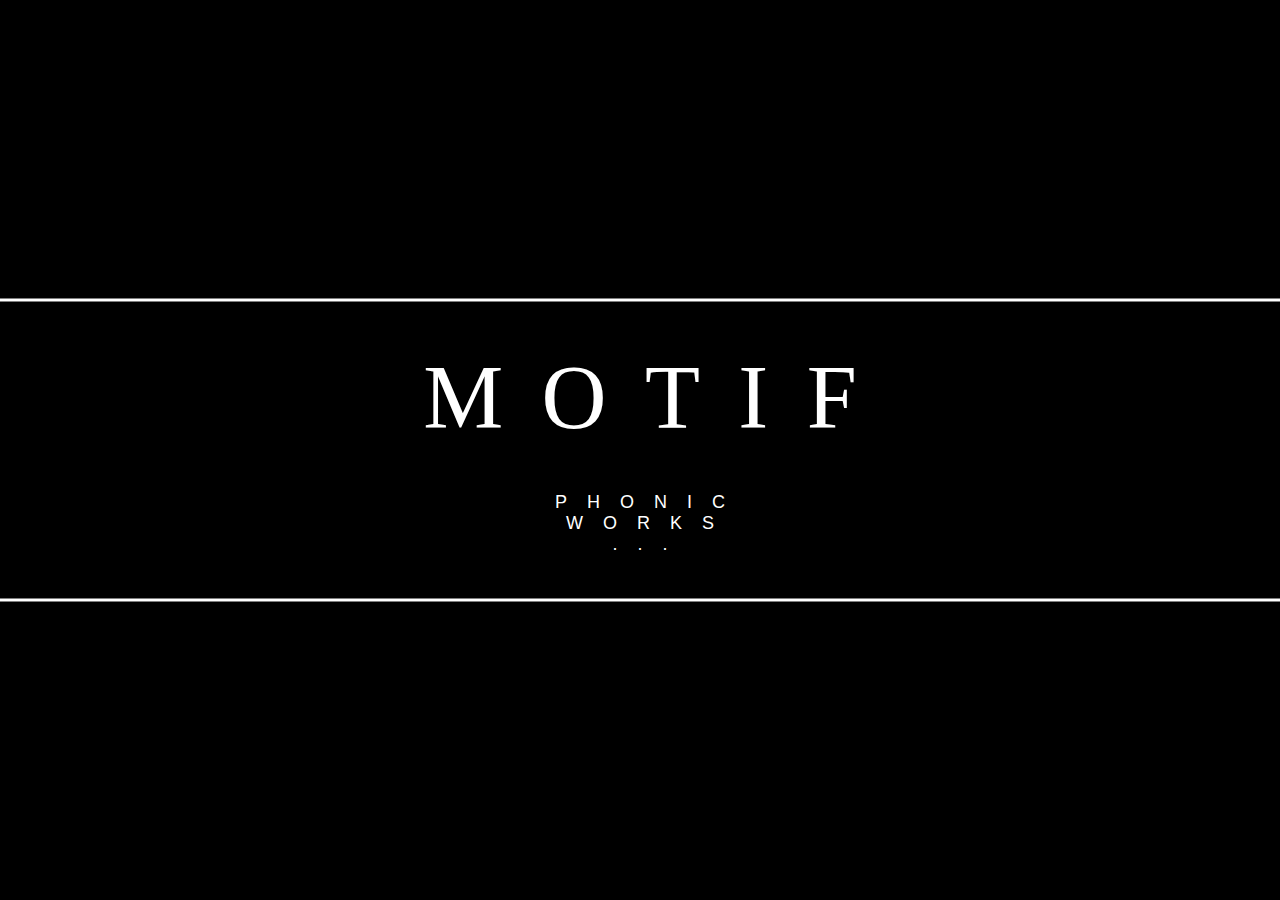
==== index.html @ 98c65921 "getting files together" ====
<!DOCTYPE html>
<!-- saved from url=(0017)https://motif.pw/ -->
<html><head><meta http-equiv="Content-Type" content="text/html; charset=UTF-8">
    
    <meta name="viewport" content="width=device-width, initial-scale=1">
    <title>M O T I F</title>
    </head>
    
    <body>
    <p>Motif Phonic Works</p>

    <!-- update the version number as needed -->
    <script defer="" src="./M O T I F_files/firebase-app-compat.js.download"></script>
    <!-- include only the Firebase features as you need -->
    <!-- <script defer src="/__/firebase/9.0.1/firebase-auth-compat.js"></script>
    <script defer src="/__/firebase/9.0.1/firebase-database-compat.js"></script>
    <script defer src="/__/firebase/9.0.1/firebase-firestore-compat.js"></script>
    <script defer src="/__/firebase/9.0.1/firebase-functions-compat.js"></script>
    <script defer src="/__/firebase/9.0.1/firebase-messaging-compat.js"></script>
    <script defer src="/__/firebase/9.0.1/firebase-storage-compat.js"></script>
    <script defer src="/__/firebase/9.0.1/firebase-analytics-compat.js"></script>
    <script defer src="/__/firebase/9.0.1/firebase-remote-config-compat.js"></script>
    <script defer src="/__/firebase/9.0.1/firebase-performance-compat.js"></script> -->
    <!-- 
      initialize the SDK after all desired features are loaded, set useEmulator to false
      to avoid connecting the SDK to running emulators.
    -->
  
      <style>
          :root{
            --intro-anim-t:5s;
          }
          
          body{
            background-color: black;
          }

          @keyframes logo-present{
              from{opacity:0;}
              50%{opacity:1;}
              to{opacity:0; visibility:hidden;}
          }
          @keyframes actions-present{
              from{opacity:0;}
              50%{opacity:0;}
              to{opacity:1;}
          }
          
          .banner{
              position: absolute;
              top: 50%;
              left: 50%;
              width:100%;
              height:33vh;
              transform: translate(-50%, -50%);
              border-top-style: solid;
              border-bottom-style: solid;
              color: white; 
              background-color: black; 
              overflow: hidden;
          }
          .banner-contract{
              height:0px;
              border-width:0px;
              border-color:black;
          }
          .banner-contract div{
              opacity:0;
          }
          
          #actions-main.banner{
              display:flex;
              justify-content: space-evenly;
              align-items: center;

              animation-name: actions-present;
              animation-duration: var(--intro-anim-t);
              animation-fill-mode: forwards;
              transition-duration:0.5s;
          }
          #waveform.banner {
              visibility:hidden;
              border-style:none;
          }
          
          #actions-main.banner div {
/*              border-color:red;
              border-style:solid;*/
              color:white;
              transition-property: transform, border-color;
              transition-duration: 2s;
          } 
          
          #actions-main.banner div:hover{
              transform: rotateZ(360deg);
              cursor: pointer;
          }
          
          #logo.banner{
              display:flex;
              flex-direction:column;
              justify-content:space-evenly;
              
              animation-name: logo-present;
              animation-duration: var(--intro-anim-t);
              animation-fill-mode: forwards;
          }
          
          #logo.banner p{
            text-align: center;
            color:white;
          }
          
          #text-motif{
              font-size:10vh; 
              font-family: Georgia; 
              letter-spacing: 3vw;
              margin:0px;
              margin-right: -3vw;
          }
          #text-motif-sub{
              font-size:2vh;
              font-family: Helvetica; 
              letter-spacing:20px;
              margin:0px;
              margin-right: -20px;
          }
          
          .action-button{
              text-decoration: none; 
              border:none; 
              color:white;
              background-color:black;
              transition-duration:1s;
          }
          .action-button:hover{
              color:gray;
          }
          
          
          #clippy{
              border-color:blue;
              border-style:solid;
              background-color:black;
              width:200px;
              height:200px;
              clip-path: polygon(2% 0, 98% 0, 97% 100%, 2% 100%);
              transition: clip-path 1s;
          }
          #clippy:hover{
              clip-path: polygon(2% 0, 10% 0, 97% 100%, 90% 100%);
          }
          
          </style>

      <div class="banner" id="waveform" style="visibility: visible;">
        <canvas id="cv_waveform" width="958" height="305"></canvas>
      </div>
      
      <div class="banner banner-contract" id="actions-main">
        <div>
          <button class="action-button" id="btn_bonk">
            <i class="material-icons" style="font-size:30vh; padding:0px; margin:0px;">volume_up</i>
          </button>
        </div>
        
        <a id="clippy" href="https://motif.pw/page2.html">Hello</a>
      </div>

      <div class="banner" id="logo">
        <p id="text-motif">MOTIF</p>
        <p id="text-motif-sub">PHONIC<br>WORKS<br>...</p>
      </div>

          
          <script src="./M O T I F_files/tone"></script>
              <script>
                const synth = new Tone.MonoSynth().toDestination();
                synth.envelope.attack = 2;
                synth.envelope.decay = 2;
                synth.envelope.sustain = 1;
                synth.envelope.release = 10;
                synth.type = "sawtooth";
                
                const wave = new Tone.Waveform();
                wave.size = 2048;
                synth.connect(wave);
                
                document.getElementById("btn_bonk").onclick = function () {
                  synth.triggerAttackRelease("a2", "4"); document.getElementById("actions-main").classList.toggle('banner-contract');
                  document.getElementById("waveform").style.visibility = 'visible';
                };
                
                var cv = document.getElementById("cv_waveform");
                var ctx = cv.getContext("2d");
                ctx.canvas.width = window.innerWidth;
                ctx.canvas.height = window.innerHeight*0.33;
                var i=0;
                var ww = 1.0;
                
                function drawWave(){
                  ctx.fillStyle = 'rgba(0,0,0,0.4)';
                  ctx.strokeStyle = 'white';
                  ctx.lineWidth = 3;
                  ctx.fillRect(0,0,ctx.canvas.width, ctx.canvas.height);
                                    
                  var da = wave.getValue();
                  const cc = ctx.canvas.height/2;
                  var i = (ctx.canvas.width*ww) / da.length;
                  var x = 0;
                  var y = cc;
                  ctx.beginPath();
                  ctx.moveTo(x,y);
                  
                  da.forEach(function(e){
                    y = e*cc + cc;
                    ctx.lineTo(x,y);
                    x = x+i;
                  });
                  
                  ctx.stroke();
                  requestAnimationFrame(drawWave);
                  
                }
                
                drawWave();
          </script> 
  

</body></html>
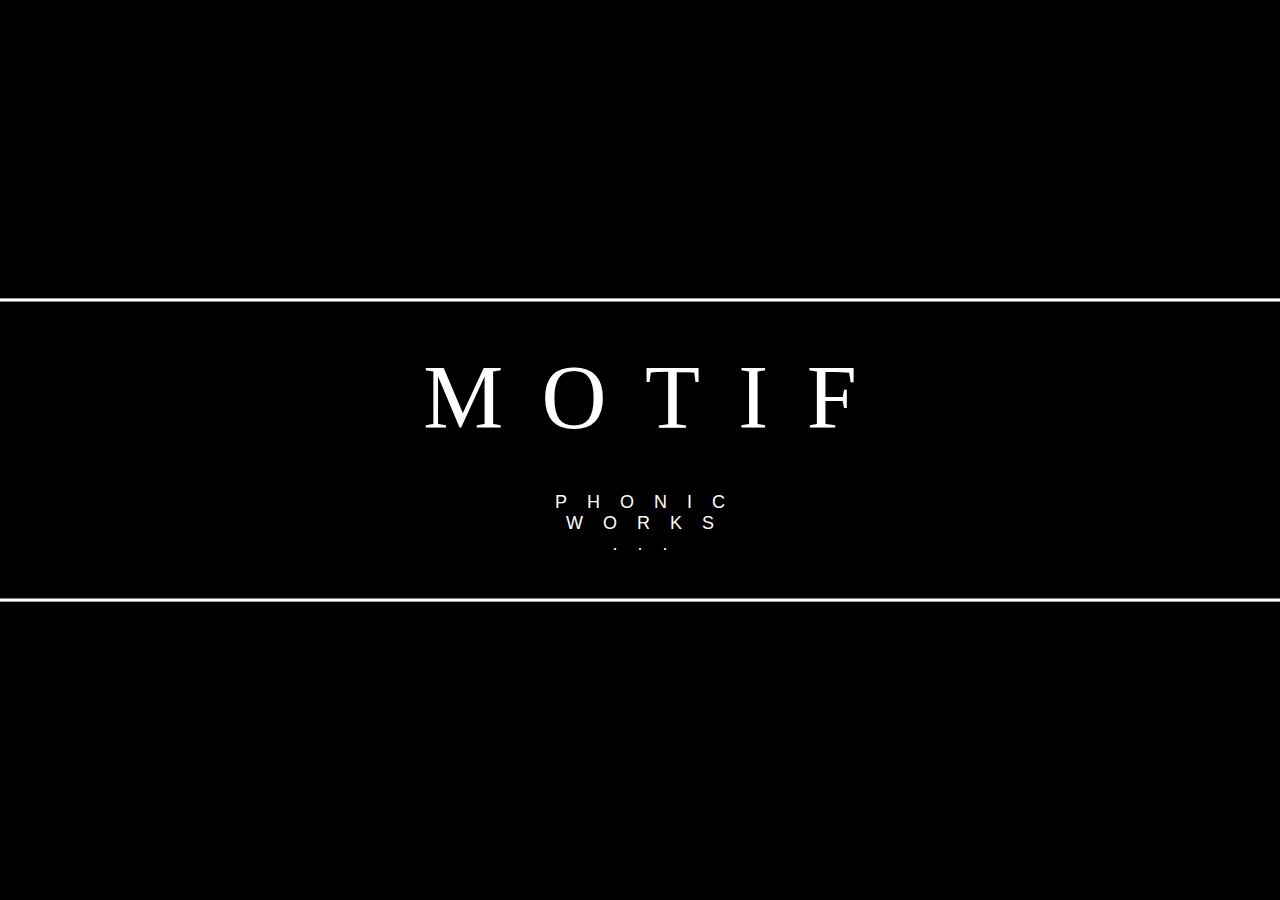
==== commit 36214691: "place holder for static host" ====
--- a/index.html
+++ b/index.html
@@ -1,230 +1,21 @@
 <!DOCTYPE html>
-<!-- saved from url=(0017)https://motif.pw/ -->
-<html><head><meta http-equiv="Content-Type" content="text/html; charset=UTF-8">
-    
-    <meta name="viewport" content="width=device-width, initial-scale=1">
-    <title>M O T I F</title>
-    </head>
-    
-    <body>
-    <p>Motif Phonic Works</p>
+<html>
+	<head>
+		<meta http-equiv="Content-Type" content="text/html; charset=UTF-8">
+		<link rel="stylesheet" href="style.css">
+		<meta name="viewport" content="width=device-width, initial-scale=1">
+		<meta name="description" content="Motif Phonic Works">
+		<title>M O T I F</title>
+	</head>
 
-    <!-- update the version number as needed -->
-    <script defer="" src="./M O T I F_files/firebase-app-compat.js.download"></script>
-    <!-- include only the Firebase features as you need -->
-    <!-- <script defer src="/__/firebase/9.0.1/firebase-auth-compat.js"></script>
-    <script defer src="/__/firebase/9.0.1/firebase-database-compat.js"></script>
-    <script defer src="/__/firebase/9.0.1/firebase-firestore-compat.js"></script>
-    <script defer src="/__/firebase/9.0.1/firebase-functions-compat.js"></script>
-    <script defer src="/__/firebase/9.0.1/firebase-messaging-compat.js"></script>
-    <script defer src="/__/firebase/9.0.1/firebase-storage-compat.js"></script>
-    <script defer src="/__/firebase/9.0.1/firebase-analytics-compat.js"></script>
-    <script defer src="/__/firebase/9.0.1/firebase-remote-config-compat.js"></script>
-    <script defer src="/__/firebase/9.0.1/firebase-performance-compat.js"></script> -->
-    <!-- 
-      initialize the SDK after all desired features are loaded, set useEmulator to false
-      to avoid connecting the SDK to running emulators.
-    -->
-  
-      <style>
-          :root{
-            --intro-anim-t:5s;
-          }
-          
-          body{
-            background-color: black;
-          }
+	<body>
+		<div class="banner" id="more">
+			<p id="text-motif-sub">Stay "Tuned"</p>
+		</div>
 
-          @keyframes logo-present{
-              from{opacity:0;}
-              50%{opacity:1;}
-              to{opacity:0; visibility:hidden;}
-          }
-          @keyframes actions-present{
-              from{opacity:0;}
-              50%{opacity:0;}
-              to{opacity:1;}
-          }
-          
-          .banner{
-              position: absolute;
-              top: 50%;
-              left: 50%;
-              width:100%;
-              height:33vh;
-              transform: translate(-50%, -50%);
-              border-top-style: solid;
-              border-bottom-style: solid;
-              color: white; 
-              background-color: black; 
-              overflow: hidden;
-          }
-          .banner-contract{
-              height:0px;
-              border-width:0px;
-              border-color:black;
-          }
-          .banner-contract div{
-              opacity:0;
-          }
-          
-          #actions-main.banner{
-              display:flex;
-              justify-content: space-evenly;
-              align-items: center;
-
-              animation-name: actions-present;
-              animation-duration: var(--intro-anim-t);
-              animation-fill-mode: forwards;
-              transition-duration:0.5s;
-          }
-          #waveform.banner {
-              visibility:hidden;
-              border-style:none;
-          }
-          
-          #actions-main.banner div {
-/*              border-color:red;
-              border-style:solid;*/
-              color:white;
-              transition-property: transform, border-color;
-              transition-duration: 2s;
-          } 
-          
-          #actions-main.banner div:hover{
-              transform: rotateZ(360deg);
-              cursor: pointer;
-          }
-          
-          #logo.banner{
-              display:flex;
-              flex-direction:column;
-              justify-content:space-evenly;
-              
-              animation-name: logo-present;
-              animation-duration: var(--intro-anim-t);
-              animation-fill-mode: forwards;
-          }
-          
-          #logo.banner p{
-            text-align: center;
-            color:white;
-          }
-          
-          #text-motif{
-              font-size:10vh; 
-              font-family: Georgia; 
-              letter-spacing: 3vw;
-              margin:0px;
-              margin-right: -3vw;
-          }
-          #text-motif-sub{
-              font-size:2vh;
-              font-family: Helvetica; 
-              letter-spacing:20px;
-              margin:0px;
-              margin-right: -20px;
-          }
-          
-          .action-button{
-              text-decoration: none; 
-              border:none; 
-              color:white;
-              background-color:black;
-              transition-duration:1s;
-          }
-          .action-button:hover{
-              color:gray;
-          }
-          
-          
-          #clippy{
-              border-color:blue;
-              border-style:solid;
-              background-color:black;
-              width:200px;
-              height:200px;
-              clip-path: polygon(2% 0, 98% 0, 97% 100%, 2% 100%);
-              transition: clip-path 1s;
-          }
-          #clippy:hover{
-              clip-path: polygon(2% 0, 10% 0, 97% 100%, 90% 100%);
-          }
-          
-          </style>
-
-      <div class="banner" id="waveform" style="visibility: visible;">
-        <canvas id="cv_waveform" width="958" height="305"></canvas>
-      </div>
-      
-      <div class="banner banner-contract" id="actions-main">
-        <div>
-          <button class="action-button" id="btn_bonk">
-            <i class="material-icons" style="font-size:30vh; padding:0px; margin:0px;">volume_up</i>
-          </button>
-        </div>
-        
-        <a id="clippy" href="https://motif.pw/page2.html">Hello</a>
-      </div>
-
-      <div class="banner" id="logo">
-        <p id="text-motif">MOTIF</p>
-        <p id="text-motif-sub">PHONIC<br>WORKS<br>...</p>
-      </div>
-
-          
-          <script src="./M O T I F_files/tone"></script>
-              <script>
-                const synth = new Tone.MonoSynth().toDestination();
-                synth.envelope.attack = 2;
-                synth.envelope.decay = 2;
-                synth.envelope.sustain = 1;
-                synth.envelope.release = 10;
-                synth.type = "sawtooth";
-                
-                const wave = new Tone.Waveform();
-                wave.size = 2048;
-                synth.connect(wave);
-                
-                document.getElementById("btn_bonk").onclick = function () {
-                  synth.triggerAttackRelease("a2", "4"); document.getElementById("actions-main").classList.toggle('banner-contract');
-                  document.getElementById("waveform").style.visibility = 'visible';
-                };
-                
-                var cv = document.getElementById("cv_waveform");
-                var ctx = cv.getContext("2d");
-                ctx.canvas.width = window.innerWidth;
-                ctx.canvas.height = window.innerHeight*0.33;
-                var i=0;
-                var ww = 1.0;
-                
-                function drawWave(){
-                  ctx.fillStyle = 'rgba(0,0,0,0.4)';
-                  ctx.strokeStyle = 'white';
-                  ctx.lineWidth = 3;
-                  ctx.fillRect(0,0,ctx.canvas.width, ctx.canvas.height);
-                                    
-                  var da = wave.getValue();
-                  const cc = ctx.canvas.height/2;
-                  var i = (ctx.canvas.width*ww) / da.length;
-                  var x = 0;
-                  var y = cc;
-                  ctx.beginPath();
-                  ctx.moveTo(x,y);
-                  
-                  da.forEach(function(e){
-                    y = e*cc + cc;
-                    ctx.lineTo(x,y);
-                    x = x+i;
-                  });
-                  
-                  ctx.stroke();
-                  requestAnimationFrame(drawWave);
-                  
-                }
-                
-                drawWave();
-          </script> 
-  
-
-</body></html>+		<div class="banner" id="logo">
+			<p id="text-motif">MOTIF</p>
+			<p id="text-motif-sub">PHONIC<br>WORKS<br>...</p>
+		</div>
+	</body>
+</html>--- a/style.css
+++ b/style.css
@@ -0,0 +1,65 @@
+:root{
+--intro-anim-t:5s;
+}
+
+body{
+background-color: black;
+}
+
+.banner{
+    position: absolute;
+    top: 50%;
+    left: 50%;
+    width:100%;
+    height:33vh;
+    transform: translate(-50%, -50%);
+    border-top-style: solid;
+    border-bottom-style: solid;
+    color: white; 
+    background-color: black; 
+    overflow: hidden;
+
+    display:flex;
+    flex-direction:column;
+    justify-content:space-evenly;
+
+    text-align: center;
+    color:white;
+}
+
+#logo.banner{
+    animation-name: logo-present;
+    animation-duration: var(--intro-anim-t);
+    animation-fill-mode: forwards;
+}
+@keyframes logo-present{
+    from{opacity:0;}
+    50%{opacity:1;}
+    to{opacity:0; visibility:hidden;}
+}
+
+#more.banner{
+    animation-name: more-present;
+    animation-duration: var(--intro-anim-t);
+    animation-fill-mode: forwards;
+}
+@keyframes more-present{
+    from{opacity:0;visibility:hidden;}
+    75%{opacity:0;visibility:hidden;}
+    to{opacity:1; border-color: black;}
+}
+
+#text-motif{
+    font-size:10vh; 
+    font-family: Georgia; 
+    letter-spacing: 3vw;
+    margin:0px;
+    margin-right: -3vw;
+}
+#text-motif-sub{
+    font-size:2vh;
+    font-family: Helvetica; 
+    letter-spacing:20px;
+    margin:0px;
+    margin-right: -20px;
+}
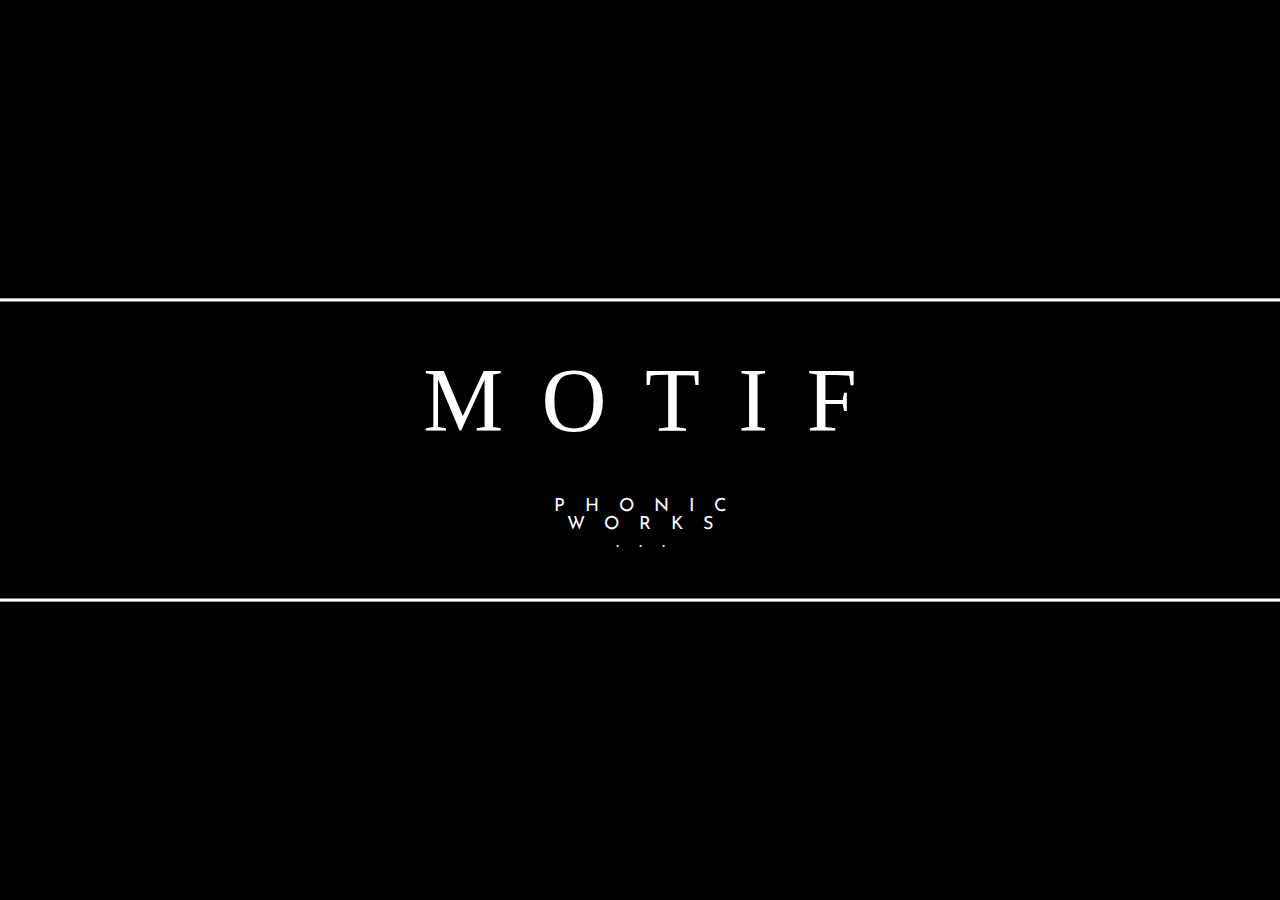
==== commit f079a7d8: "subdomain prep" ====
--- a/index.html
+++ b/index.html
@@ -2,7 +2,7 @@
 <html>
 	<head>
 		<meta http-equiv="Content-Type" content="text/html; charset=UTF-8">
-		<link rel="stylesheet" href="style.css">
+		<link rel="stylesheet" href="styles/style_index.css">
 		<meta name="viewport" content="width=device-width, initial-scale=1">
 		<meta name="description" content="Motif Phonic Works">
 		<title>M O T I F</title>
@@ -10,7 +10,7 @@
 
 	<body>
 		<div class="banner" id="more">
-			<p id="text-motif-sub">Stay "Tuned"</p>
+			<p id="text-more-sub">Stay "Tuned"</p>
 		</div>
 
 		<div class="banner" id="logo">
--- a/styles/style_index.css
+++ b/styles/style_index.css
@@ -0,0 +1,69 @@
+@import "style_common.css";
+
+:root{
+    --intro-anim-t:5s;
+    }
+.banner{
+    position: absolute;
+    top: 50%;
+    left: 50%;
+    width:100%;
+    height:33vh;
+    transform: translate(-50%, -50%);
+    border-top-style: solid;
+    border-bottom-style: solid;
+    color: white; 
+    background-color: black; 
+    overflow: hidden;
+
+    display:flex;
+    flex-direction:column;
+    justify-content:space-evenly;
+
+    text-align: center;
+    color:white;
+}
+
+#logo.banner{
+    animation-name: logo-present;
+    animation-duration: var(--intro-anim-t);
+    animation-fill-mode: forwards;
+}
+@keyframes logo-present{
+    from{opacity:0;}
+    50%{opacity:1;}
+    to{opacity:0; visibility:hidden;}
+}
+
+#more.banner{
+    animation-name: more-present;
+    animation-duration: var(--intro-anim-t);
+    animation-fill-mode: forwards;
+}
+@keyframes more-present{
+    from{opacity:0;visibility:hidden;}
+    75%{opacity:0;visibility:hidden;}
+    to{opacity:1; border-color: black;}
+}
+
+#text-motif{
+    font-size:10vh; 
+    font-family: Georgia; 
+    letter-spacing: 3vw;
+    margin:0px;
+    margin-right: -3vw;
+}
+#text-motif-sub{
+    font-size:2vh;
+    letter-spacing:20px;
+    margin:0px;
+    margin-right: -20px;
+}
+#text-more-sub{
+    font-size:2vh;
+    letter-spacing:20px;
+    margin-right: -20px;
+    margin:0px;
+}
+
+
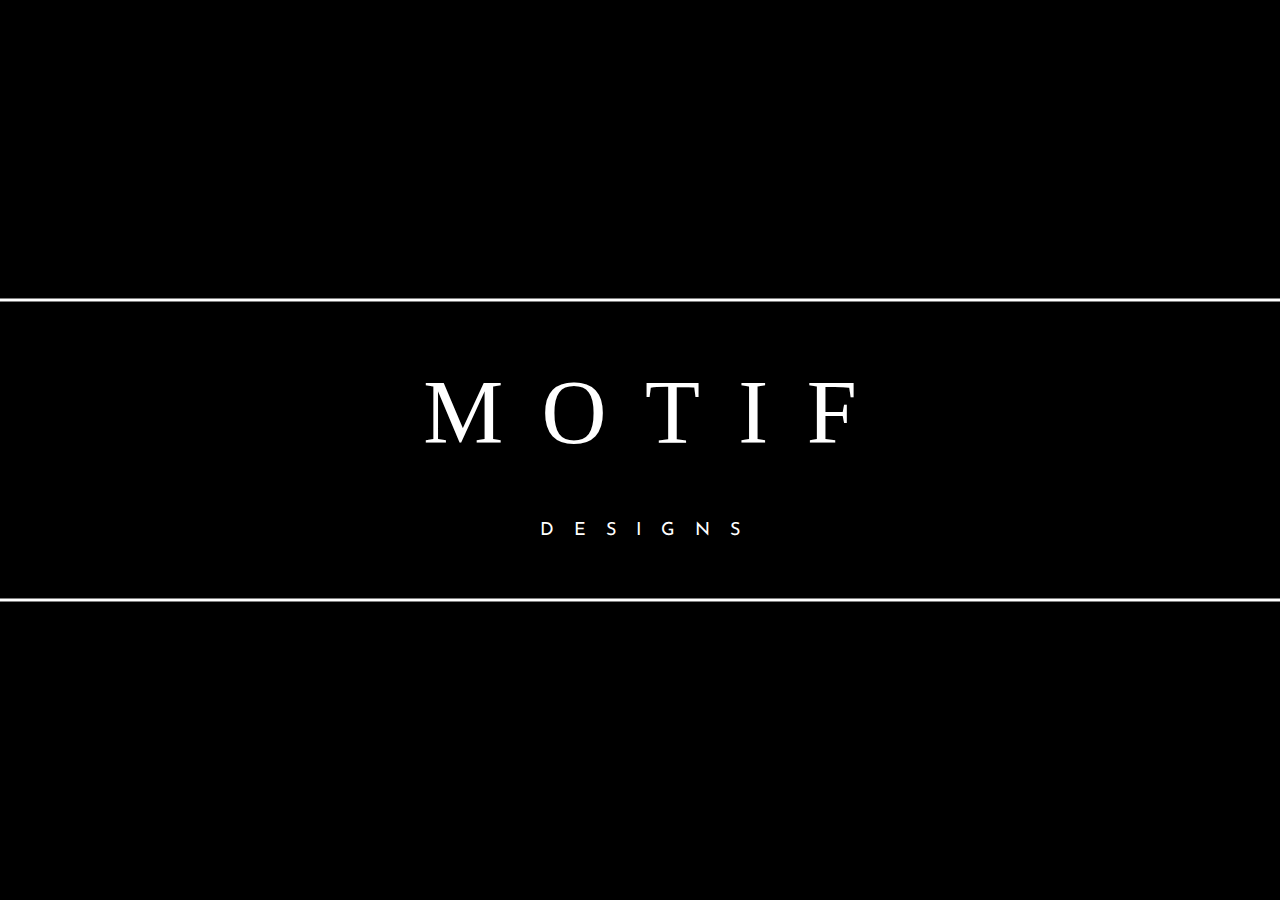
==== commit 9909a4c5: "design subdomain" ====
--- a/index.html
+++ b/index.html
@@ -2,20 +2,16 @@
 <html>
 	<head>
 		<meta http-equiv="Content-Type" content="text/html; charset=UTF-8">
-		<link rel="stylesheet" href="styles/style_index.css">
+		<link rel="stylesheet" href="styles/index.css">
 		<meta name="viewport" content="width=device-width, initial-scale=1">
-		<meta name="description" content="Motif Phonic Works">
+		<meta name="description" content="Motif Designs">
 		<title>M O T I F</title>
 	</head>
 
 	<body>
-		<div class="banner" id="more">
-			<p id="text-more-sub">Stay "Tuned"</p>
-		</div>
-
 		<div class="banner" id="logo">
-			<p id="text-motif">MOTIF</p>
-			<p id="text-motif-sub">PHONIC<br>WORKS<br>...</p>
+			<p >motif</p>
+			<p class="sub">designs</p>
 		</div>
 	</body>
 </html>--- a/styles/index.css
+++ b/styles/index.css
@@ -0,0 +1,58 @@
+@import url('https://fonts.googleapis.com/css2?family=Josefin+Sans&display=swap');
+
+:root{
+    --intro-anim-t:5s;
+}
+body{
+    color:white;   
+    background-color: black;
+}
+.banner{
+    position: absolute;
+    top: 50%;
+    left: 50%;
+    width:100%;
+    height:33vh;
+    transform: translate(-50%, -50%);
+    border-top-style: solid;
+    border-bottom-style: solid;
+    color: white; 
+    background-color: black; 
+    overflow: hidden;
+
+    display:flex;
+    flex-direction:column;
+    justify-content:space-evenly;
+
+    text-align: center;
+    color:white;
+    text-transform: uppercase;
+}
+
+#logo.banner{
+    animation-name: logo-present;
+    animation-duration: var(--intro-anim-t);
+    animation-fill-mode: forwards;
+}
+@keyframes logo-present{
+    from{opacity:0;}
+    to{opacity:1;}
+}
+
+
+.banner p{
+    font-size:10vh; 
+    font-family: Georgia; 
+    letter-spacing: 3vw;
+    margin:0px;
+    margin-right: -3vw;
+}
+.banner p.sub{
+    font-size:2vh;
+    letter-spacing:20px;
+    margin:0px;
+    margin-right: -20px;
+    font-family: 'Josefin Sans', sans-serif;
+}
+
+
